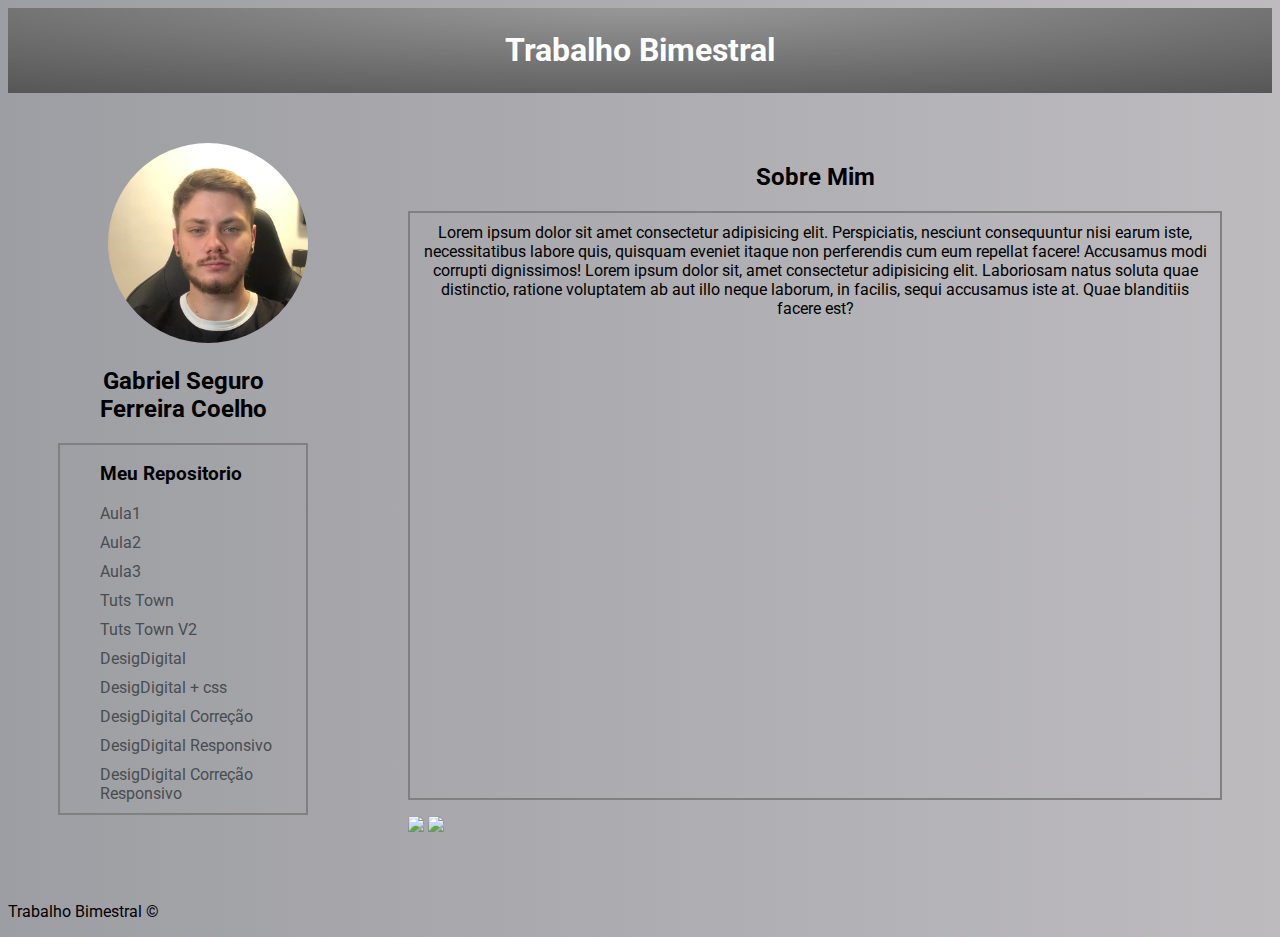
==== Trabalho_bimestral/index.html @ 2bb55670 "Add files via upload" ====
<!DOCTYPE html>
<html lang="pt-br">
<head>
    <link rel="preconnect" href="https://fonts.googleapis.com">
    <link rel="preconnect" href="https://fonts.gstatic.com" crossorigin>
    <link href="https://fonts.googleapis.com/css2?family=Roboto&display=swap" rel="stylesheet">
    <link rel="stylesheet" type="text/css" href="style.css">
    <meta charset="utf-8">
	<meta name="author" content="GCoelho">
	<meta name="description" content="Trabalho Bimestral de HTML5 e CSS3">
    <title>Document</title>
</head>
<body>
    <header><h1>Trabalho Bimestral</h1>
    </header>
    <section>
        <article vlass="perfil">
            <img src="img/eu.jpeg" alt="Minha img" class="eujpg">
            <h2>Gabriel Seguro Ferreira Coelho</h2>
            <div class="nav">
            <ul>
                <h3>Meu Repositorio</h3>
                <li><a href="https://github.com/GabrielSFCoelho/Desenvolvimento_web_Basico/tree/main/Coelho">Aula1</a></li>
                <li><a href="https://github.com/GabrielSFCoelho/Desenvolvimento_web_Basico/tree/main/Aula2">Aula2</a></li>
                <li><a href="https://github.com/GabrielSFCoelho/Desenvolvimento_web_Basico/tree/main/Aula3">Aula3</a></li>
                <li><a href="https://github.com/GabrielSFCoelho/Desenvolvimento_web_Basico/tree/main/Aula3_%20Tuts_Town">Tuts Town</a></li>
                <li><a href="https://github.com/GabrielSFCoelho/Desenvolvimento_web_Basico/tree/main/tuts_town_v2">Tuts Town V2</a></li>
                <li><a href="https://github.com/GabrielSFCoelho/Desenvolvimento_web_Basico/tree/main/DesignDigital_v2">DesigDigital</a></li>
                <li><a href="https://github.com/GabrielSFCoelho/Desenvolvimento_web_Basico/tree/main/DesignDigital_css_v3">DesigDigital + css </a></li>
                <li><a href="https://github.com/GabrielSFCoelho/Desenvolvimento_web_Basico/tree/main/correçao_DesignDigital">DesigDigital Correção</a></li>
                <li><a href="https://github.com/GabrielSFCoelho/Desenvolvimento_web_Basico/tree/main/DesignDigital_responsivo">DesigDigital Responsivo</a></li>
                <li><a href="#">DesigDigital Correção Responsivo</a></li>     
            </ul>
        </div>
        </article>
        <article class="box">
            <h2>Sobre Mim</h2>
            <p class="sobre">Lorem ipsum dolor sit amet consectetur adipisicing elit. Perspiciatis, nesciunt consequuntur nisi earum iste, necessitatibus labore quis, quisquam eveniet itaque non perferendis cum eum repellat facere! Accusamus modi corrupti dignissimos! Lorem ipsum dolor sit, amet consectetur adipisicing elit. Laboriosam natus soluta quae distinctio, ratione voluptatem ab aut illo neque laborum, in facilis, sequi accusamus iste at. Quae blanditiis facere est?</p>
            <img height="160em" src="https://github-readme-stats.vercel.app/api?username=GAbrielSFCoelho&show_icons=true&theme=dark&include_all_commits=true&count_private=true"/>
            <img height="160em" src="https://github-readme-stats.vercel.app/api/top-langs/?username=GAbrielSFCoelho&layout=compact&langs_count=7&theme=dark"/>
        </article>
    </section>
    <footer>
        <p>Trabalho Bimestral ©</p>
    </footer>
</body>
</html>
---- Trabalho_bimestral/style.css ----
body{
    font-family: 'Roboto', sans-serif;
    background-image: linear-gradient(to left, #BDBBBE 0%, #9D9EA3 100%), radial-gradient(88% 271%, rgba(255, 255, 255, 0.25) 0%, rgba(254, 254, 254, 0.25) 1%, rgba(0, 0, 0, 0.25) 100%), radial-gradient(50% 100%, rgba(255, 255, 255, 0.30) 0%, rgba(0, 0, 0, 0.30) 100%);
 background-blend-mode: normal, lighten, soft-light;
    
}

header{
    background: linear-gradient(to bottom, rgba(255,255,255,0.15) 0%, rgba(0,0,0,0.15) 100%), radial-gradient(at top center, rgba(255,255,255,0.40) 0%, rgba(0,0,0,0.40) 120%) #989898;
 background-blend-mode: multiply,multiply;
    color:#fff;
    padding:2px;
    text-align: center;
}

section{
    display: flex;
}

article{
    margin: 50px;
}

.eujpg{
    background-color: #ddd;
    border-radius: 50%;
    height: 200px;
    object-fit: cover;
    width: 200px;  
    margin-left: 50px;
}

.sobre{
    border:2px solid gray;
    text-align: center; 
    padding: 10px;
    height: 565px;   
}

.sobre p{
    text-align: justify;
}

h2{
    text-align: center;
}

a{
    text-decoration: none;
    color: #484D50;
}

ul{
    border: 2px solid gray;
}

li{
    list-style:none; 
    margin-bottom: 10px;
}
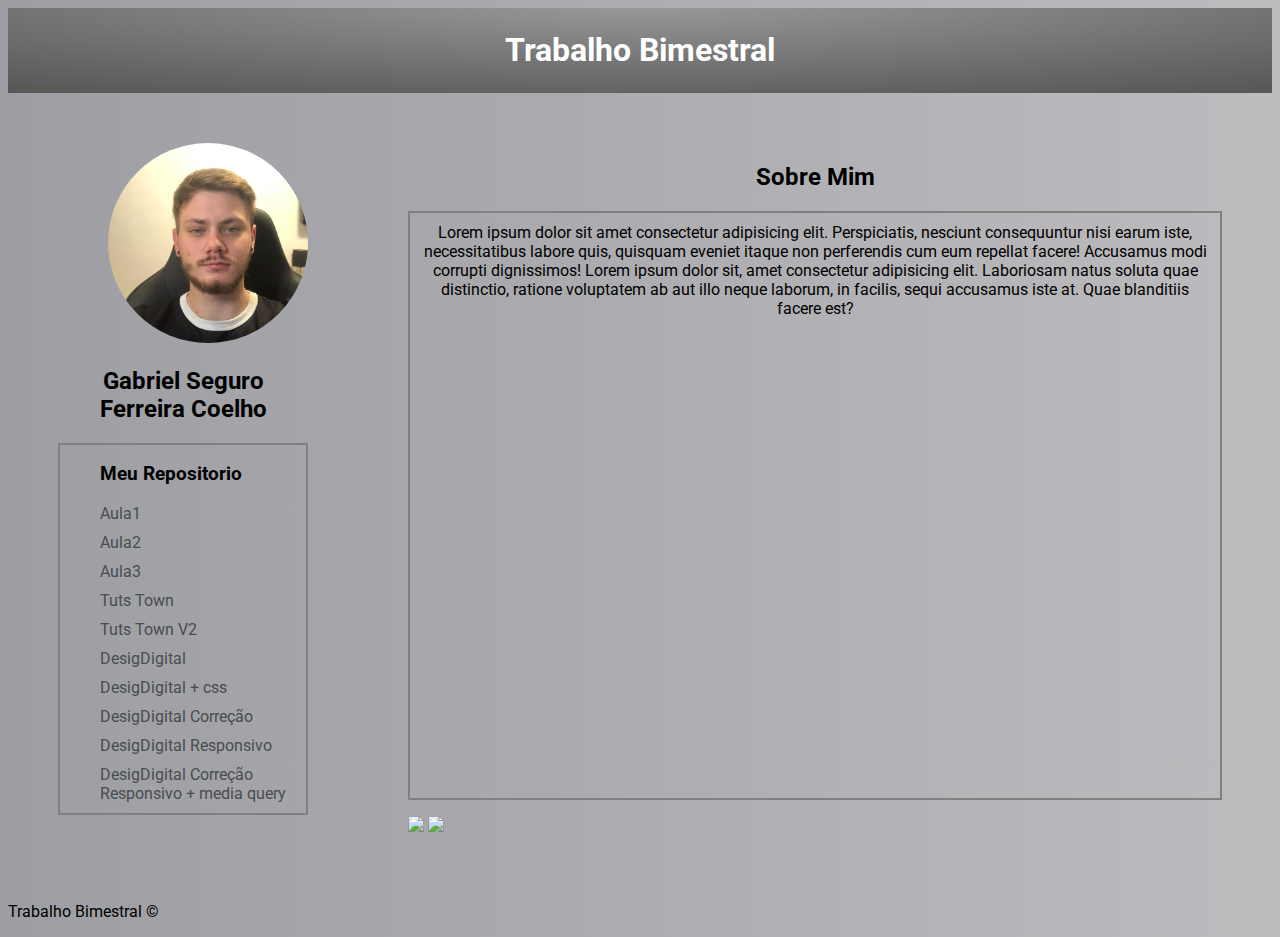
==== commit 23cf2d12: "Update index.html" ====
--- a/Trabalho_bimestral/index.html
+++ b/Trabalho_bimestral/index.html
@@ -29,7 +29,7 @@
                 <li><a href="https://github.com/GabrielSFCoelho/Desenvolvimento_web_Basico/tree/main/DesignDigital_css_v3">DesigDigital + css </a></li>
                 <li><a href="https://github.com/GabrielSFCoelho/Desenvolvimento_web_Basico/tree/main/correçao_DesignDigital">DesigDigital Correção</a></li>
                 <li><a href="https://github.com/GabrielSFCoelho/Desenvolvimento_web_Basico/tree/main/DesignDigital_responsivo">DesigDigital Responsivo</a></li>
-                <li><a href="#">DesigDigital Correção Responsivo</a></li>     
+                <li><a href="https://github.com/GabrielSFCoelho/Desenvolvimento_web_Basico/tree/main/DesigDigital%20Corre%C3%A7%C3%A3o%20Responsivo%20%2B%20media%20query">DesigDigital Correção Responsivo + media query</a></li>     
             </ul>
         </div>
         </article>
@@ -44,4 +44,4 @@
         <p>Trabalho Bimestral ©</p>
     </footer>
 </body>
-</html>+</html>
